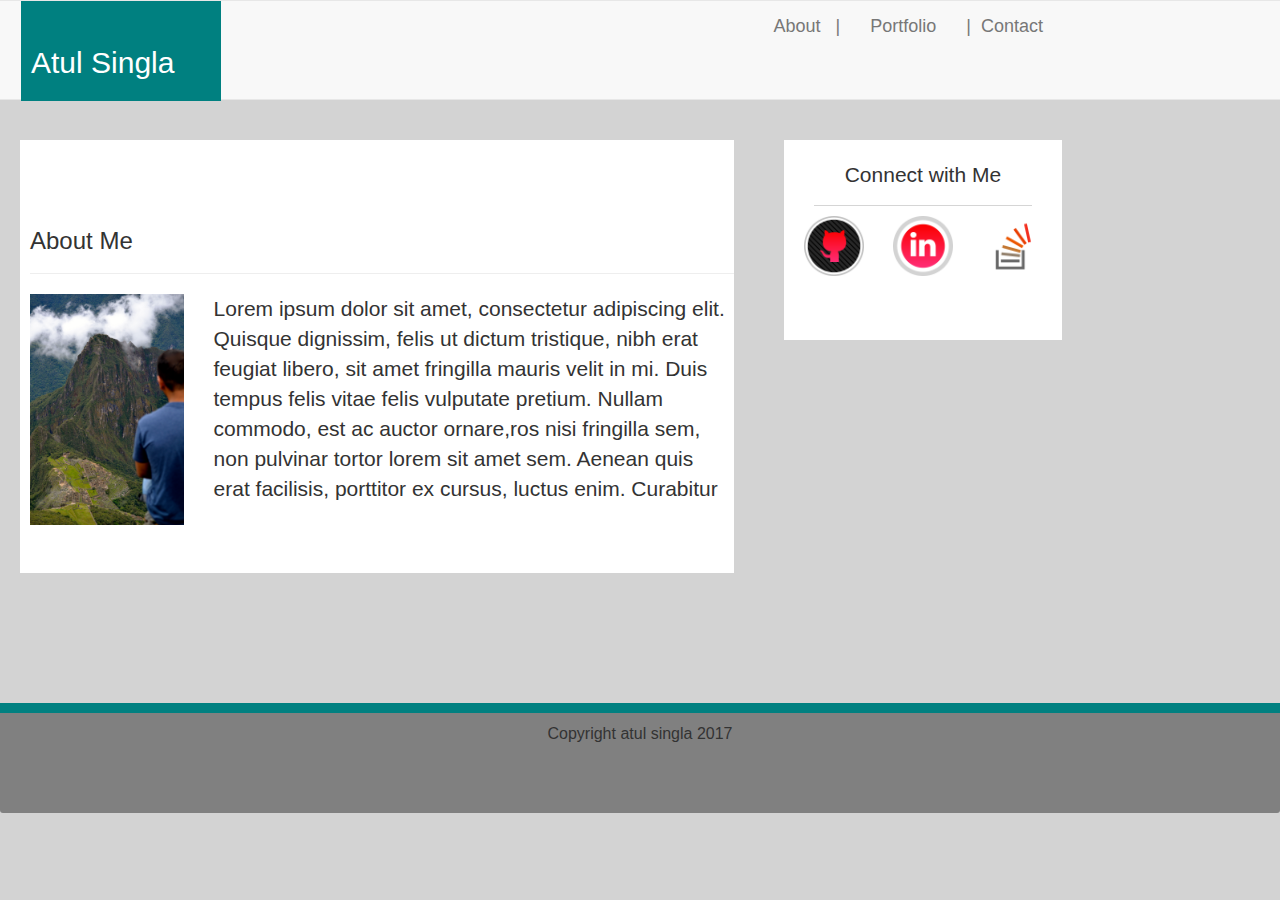
==== index.html @ 7c9bb673 "Bootstrap Commit" ====
<!DOCTYPE html>
<html lang="en">
<html>

<head>
    <meta charset="UTF-8">
    <meta name="viewport" content="width=device-width, initial-scale=1">
    <title>Bootstrap Portfolio</title>
    <link href="https://maxcdn.bootstrapcdn.com/bootstrap/3.3.7/css/bootstrap.min.css" rel="stylesheet" integrity="sha384-BVYiiSIFeK1dGmJRAkycuHAHRg32OmUcww7on3RYdg4Va+PmSTsz/K68vbdEjh4u" crossorigin="anonymous">
    <link rel="stylesheet" type="text/css" href="css/style.css">
</head>

<body>
    <div class="row">
        <nav class="navbar navbar-default">
            <div class="container-fluid">
                <div class="navbar-header">
                    <button type="button" class="navbar-toggle collapsed" data-toggle="collapse" data-target="dropdown" aria-expanded="true">
                        <span class="sr-only">Toggle navigation</span>
                        <span class="icon-bar"></span>
                        <span class="icon-bar"></span>
                        <span class="icon-bar"></span>
                    </button>
                    <div class="col-sm-4 header">
                        <a class="navbar-brand" href="#"> <h2> Atul Singla <h2> </a>
                    </div>
                </div>
                <div class="col-sm-8">
                    <div class="links">
                        <div class="collapse navbar-collapse" id="bs-example-navbar-collapse-1">
                            <ul class="nav navbar-nav navbar-right">
                                <li><a href="index.html">About &nbsp; | </a></li>
                                <li><a href="portfolio.html"> Portfolio      </a></li>
                                <li><a href="contact.html"> | &nbsp;Contact</a></li>
                            </ul>
                        </div>
                    </div>
                </div>
            </div>
        </nav>
    </div>
    <br>
    <div class="row">
        <div class="col-md-7">
            <div class="jumbotron about">
                <div class="page-header">
                    <h3>About Me</h3>
                </div>
                <div class="row">
                    <div class="col-md-3">
                        <img src="css/images/myimage.jpg" alt="" class="img-responsive">
                    </div>
                    <div class="col-md-9">
                        <p>
                            Lorem ipsum dolor sit amet, consectetur adipiscing elit. Quisque dignissim, felis ut dictum tristique, nibh erat feugiat libero, sit amet fringilla mauris velit in mi. Duis tempus felis vitae felis vulputate pretium. Nullam commodo, est ac auctor ornare,ros nisi fringilla sem, non pulvinar tortor lorem sit amet sem. Aenean quis erat facilisis, porttitor ex cursus, luctus enim. Curabitur
                        </p>
                    </div>
                </div>
            </div>
        </div>
        <div class="col-sm-3">
            <div class="jumbotron connect">
                <p class="text-center">Connect with Me</p>
                <hr />
                <div class="row">
                    <div class="col-sm-4">
                        <img src="css/images/github.png" class="img-responsive connectimg">
                    </div>
                    <div class="col-sm-4">
                        <img src="css/images/linkedin.png" class="img-responsive connectimg">
                    </div>
                    <div class="col-sm-4">
                        <img src="css/images/stacko.png" class="img-responsive connectimg">
                    </div>
                </div>
            </div>
        </div>
    </div>
    </div>
    </div>
    <br>
    <br>
    <br>
    <br>
    <br>
    <div class="row">
        <div class="col-sm-12">
            <div class="panel-footer">
                <div class="container">
                    <p class=footer> <span> Copyright atul singla 2017 </span> </p>
                </div>
            </div>
</body>

</html>
---- css/style.css ----
body {
    background-color: lightgrey;
}

.header {
    background-color: teal;
    padding: 10px;
    padding-left: 10px;
    width: 200px;
    height: 100px;
    text-align: center;
    margin-left: 20px;
}

h2 {
    
    color: white;
    text-align: center;
   
    
}



.navbar {
    height: 100px;
    margin-left: auto;
    width: 100%;
}

.panel-footer {
    height: 110px;
    text-align: center;
    font-size: 16px;
    background-color: grey;
    border-top: 10px solid teal;
}

.jumbotron {
    text-align: left;
    margin-left: 20px;
    padding-left: 10px;
}

.about {
    background-color: white;
    width: auto;
}

.contact {
    margin-left: 20px;
    text-align: left;
    padding-left: 20px;
    background-color: white;
}

.links {
    font-size: 18px;
}

hr {
    margin: 10px;
}

.connect {
    width: auto;
    padding: 20px;
    height: 200px;
    background-color: white;
    text-align: center;
}

.connect img {
    max-width: 60px;
}

.connectimg {
    float: left;
    text-align: center;
    margin-bottom: 0px;
}


/**.col-sm-4 {
    margin-left:auto;
    
}
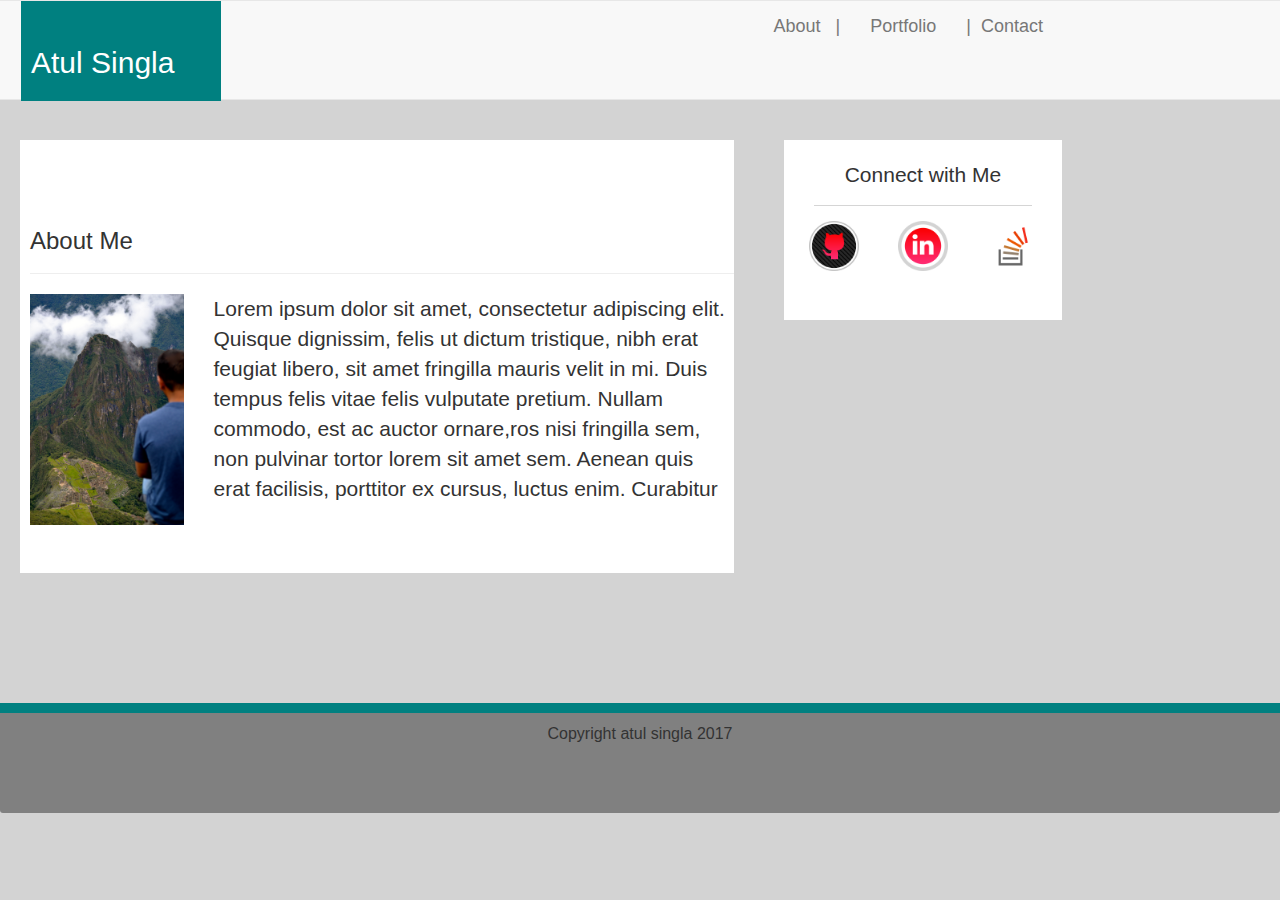
==== commit 6cb8bcb4: "Commit Bootstrap" ====
--- a/index.html
+++ b/index.html
@@ -22,7 +22,8 @@
                         <span class="icon-bar"></span>
                     </button>
                     <div class="col-sm-4 header">
-                        <a class="navbar-brand" href="#"> <h2> Atul Singla <h2> </a>
+                        <a class="navbar-brand" href="#">
+                            <h2> Atul Singla <h2> </a>
                     </div>
                 </div>
                 <div class="col-sm-8">
--- a/css/style.css
+++ b/css/style.css
@@ -13,14 +13,9 @@
 }
 
 h2 {
-    
     color: white;
     text-align: center;
-   
-    
 }
-
-
 
 .navbar {
     height: 100px;
@@ -65,23 +60,16 @@
 .connect {
     width: auto;
     padding: 20px;
-    height: 200px;
+    height: 180px;
     background-color: white;
     text-align: center;
 }
 
-.connect img {
-    max-width: 60px;
-}
-
 .connectimg {
     float: left;
-    text-align: center;
-    margin-bottom: 0px;
+    max-width: 60px;
+    padding: 5px;
 }
 
 
-/**.col-sm-4 {
-    margin-left:auto;
-    
-}
+
